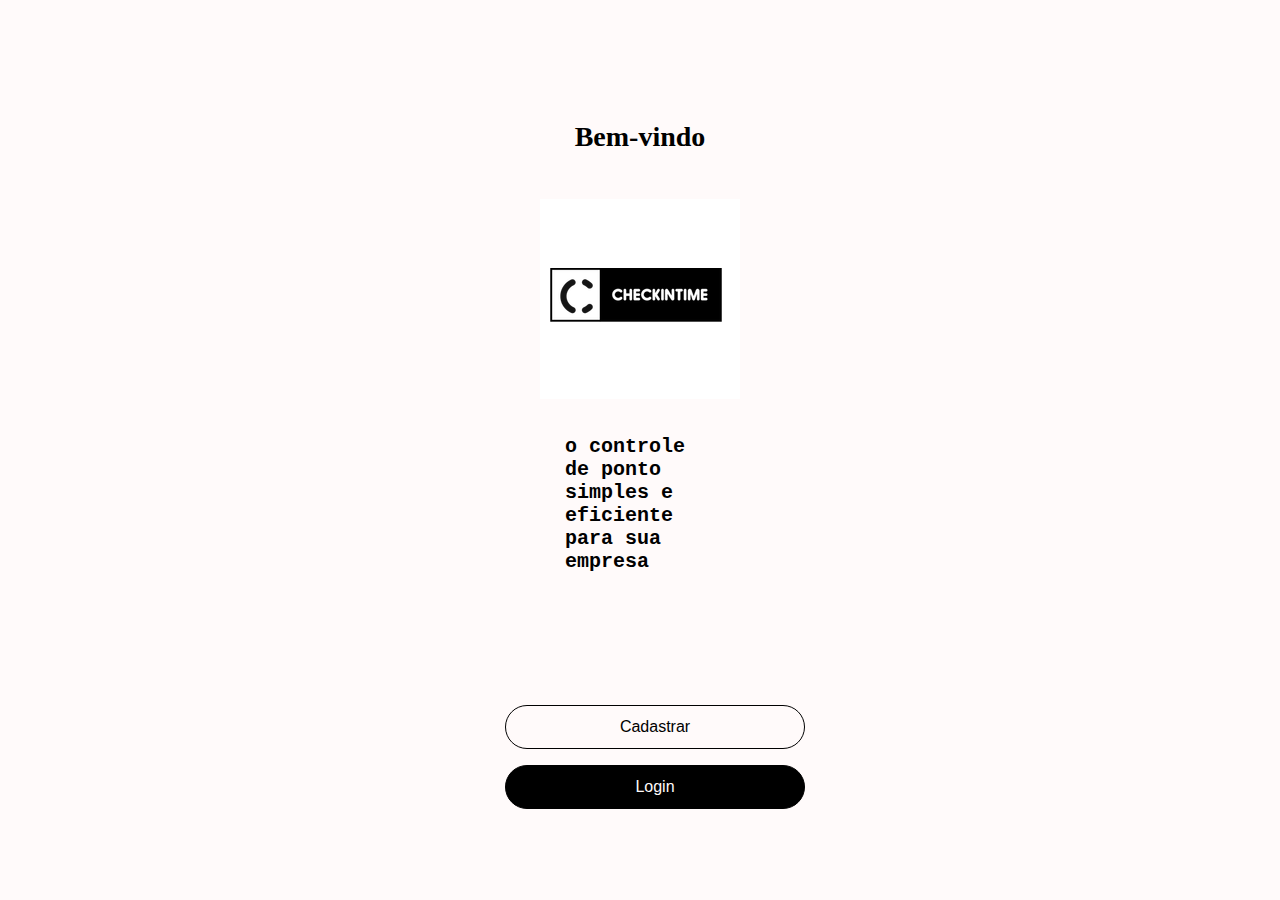
==== index.html @ b721d866 "primeiro commit com tres telas e pequenos erros ao centralizar e troca de butoes" ====
<!DOCTYPE html>
<html lang="pt-br">
  <head>
    <meta charset="UTF-8" />
    <meta http-equiv="X-UA-Compatible" content="IE=edge" />
    <meta name="viewport" content="width=device-width>, initial-scale=1.0" />
    <title>CheckinTime</title>
    <link href="estilo.css" rel="stylesheet" />
    <link rel="icon" href="pag.jpg">

  </head>
  <body>
    <main class="home-container">
      <div class="bem-vindo">
        <h2 class="bem-vindoinicio">Bem-vindo</h2>
      </div> 
      <img
      class="foto1"
      src="LogoSample_ByTailorBrands.jpg"
      alt="Logotipo do ChecknTime"
      />
      <div class="slogan">
        <p>o controle de ponto simples e eficiente para sua empresa</p>
      </div>

        <div class="btnsinicio">
          <button class="btnlogin" href="login.html">Login</button>
          <button class="btncadastrar">Cadastrar</button>
        </div>
    </main>
      <footer></footer>
      <script></script>
    
  </body>
</html>
---- estilo.css ----
body {
  margin: 0 auto;
  background-color: #fffafa;
}


.home-container {
  display: flex;
  flex-direction: column;
  justify-content: center;
  align-items: center;
  height: 100vh;
  max-width: 300px;
  width: 100%;
  gap: 1rem;
  margin: 0 auto;
}
.bem-vindo {
  display: flex;
  flex-direction: column-reverse;
  align-items: center;
}


.bem-vindoinicio {
  padding: 10px;
  margin: 1.25rem;
  white-space: nowrap;
  font-size: 1.75rem;
  
}
.foto1 {
  max-width: 100%;
}
.slogan {
  
  width: 50%;
  font-size: 1.25rem;
  font-weight: bolder;
  font-family: 'Courier New', Courier, monospace;
}
.btnsinicio {
  width: 100%;
  height: 200px;
  display: flex;
  flex-direction: column-reverse;
  justify-items: center;
  gap: 1rem;
  margin-left: 30px;
  
}

button {
  border-radius: 50px;
  padding: 12px 8px;
  font-size: 1rem;
  width: 100%;
  gap: 3rem;
}

input {
  border-radius: 8px;
  padding: 12px 8px;
  font-size: 1rem;
  /*width: 100%;*/
  border: 1px solid #999;
}

.btnlogin {
  background-color: black;
  color: #fffafa;
  border: 1px solid #000000;
  text-decoration: none;
 /* border-radius: 50px;
  padding: 12px 8px;
  font-size: 1rem;
  width: 100%;*/
  text-align: center;
}
.btncadastrar {
  background-color: #fffafa;
  border: 1px solid #000000;
  color: #000000;
  border-radius: 50px;
  padding: 12px 8px;
  font-size: 1rem;
  width: 100%;
  text-align: center;
  
}

.flex {
  display: flex;
  width: 100%;
}

.flex-colunm {
  width: 4rem;
  flex-direction: column;
  align-items: center;
  justify-content: center;
  gap: 1rem;
}


.btnentrarlogin {
  width: 60%;
}

.btnentrar {
  width: 100%;
  display: flex;
  background-color: #000000;
  color: #fffafa;
  border: 1px solid #000000
}
.logo {
  display: flex; 
  
}
.titulo-pagina {
  width: 100%;
  display: flex;
  justify-content: center;
  align-items: center;
  align-content: center;
  font-size: 1rem;
}
.cadastro {
  margin: 1rem;
  width: 80%;
  display: flex;
  flex-direction: column;
  justify-content: center;
  justify-items: center;
  align-items: center;
  align-content: center;
}
.cadastro-empresa {
  width: 60%;
  display: flex;
  justify-items: center;
  flex-direction: column;
  gap: 1rem;
}
.btnscadastro {
  display: flex;
  flex-direction: row;
  gap:1rem;
}
.btnvoltar {
  background-color: #000000;
  color:#fffafa;
  border: 1px solid #000000;
}
.btnproximo {
  background-color: #000000;
  color:#fffafa;
  border: 1px solid #000000;
}

.etapas {
  display: flex;
  justify-content: center;
  gap: 1rem;
}

.etapa{
  width: 24px;
  height: 24px;
  border: 1px solid #999;
  border-radius: 100%;
  display: flex;
  justify-content: center;
  align-items: center;
  gap:1rem;
}

.etapas .active{
  background-color: #4EEE94;
}
.sub-titulo {
  display: flex;
  justify-content: center;
  align-items: center;
}
.btnentrarlogin {
  width: 80%;
}
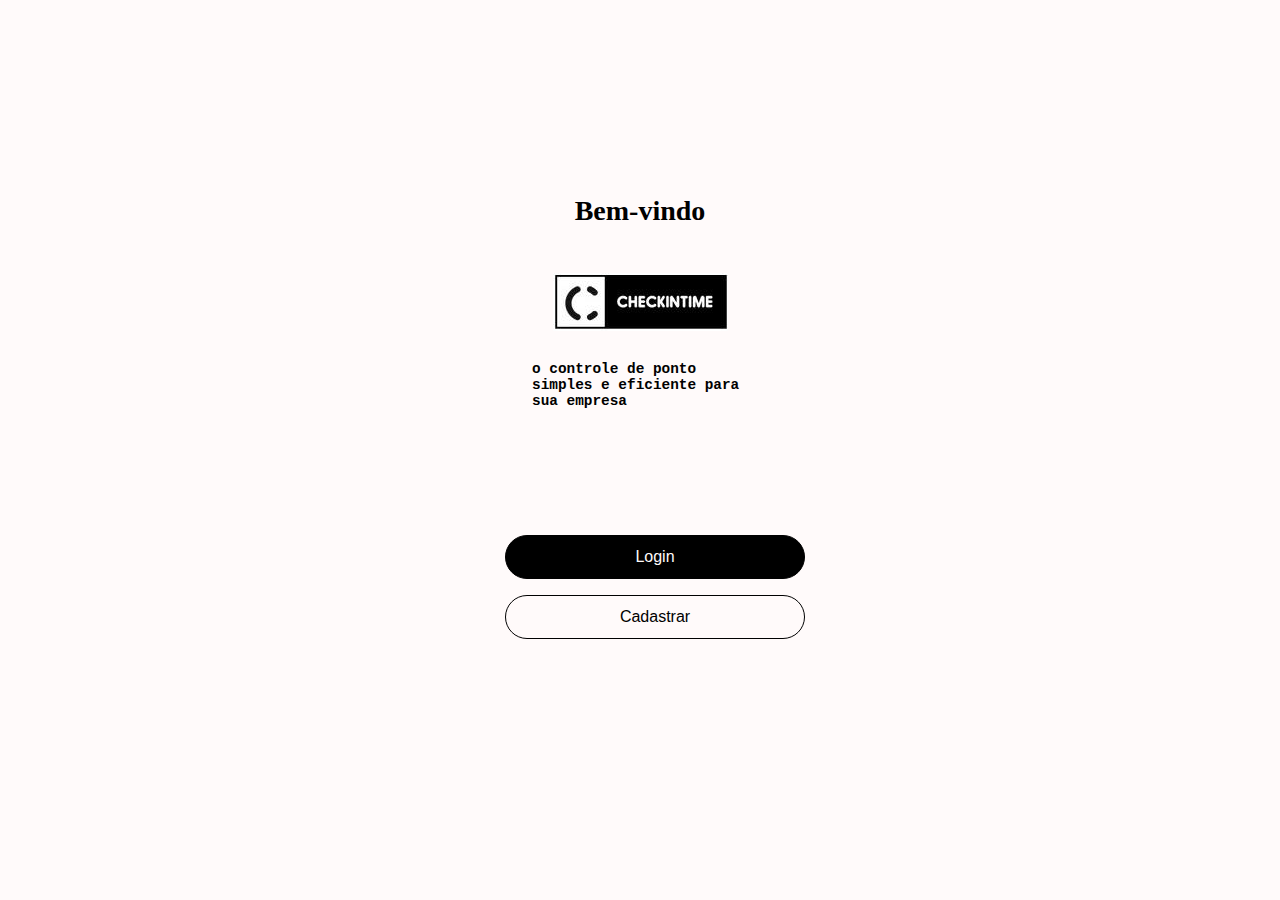
==== commit ea51f6d5: "feat: new registration screens one still with problem" ====
--- a/index.html
+++ b/index.html
@@ -16,17 +16,17 @@
       </div> 
       <img
       class="foto1"
-      src="LogoSample_ByTailorBrands.jpg"
+      src="logo1.jpeg"
       alt="Logotipo do ChecknTime"
       />
       <div class="slogan">
         <p>o controle de ponto simples e eficiente para sua empresa</p>
       </div>
 
-        <div class="btnsinicio">
-          <button class="btnlogin" href="login.html">Login</button>
-          <button class="btncadastrar">Cadastrar</button>
-        </div>
+      <div class="btnsinicio">
+        <button class="btnlogin" href="login.html">Login</button>
+        <button class="btncadastrar">Cadastrar</button>
+      </div>
     </main>
       <footer></footer>
       <script></script>
--- a/estilo.css
+++ b/estilo.css
@@ -17,7 +17,7 @@
 }
 .bem-vindo {
   display: flex;
-  flex-direction: column-reverse;
+  flex-direction: column;
   align-items: center;
 }
 
@@ -34,16 +34,28 @@
 }
 .slogan {
   
-  width: 50%;
-  font-size: 1.25rem;
+  width: 72%;
+  font-size: 0.90rem;
+  text-justify:distribute-all-lines;
   font-weight: bolder;
   font-family: 'Courier New', Courier, monospace;
+  display: flex;
+  justify-content: center;
+  align-items: center;
+  justify-items: center;
+  align-content: center;
+}
+.slogan p {
+  display: flex;
+  align-items: center;
+  justify-content: center;
 }
 .btnsinicio {
+  margin-top: 6rem;
   width: 100%;
   height: 200px;
   display: flex;
-  flex-direction: column-reverse;
+  flex-direction: column;
   justify-items: center;
   gap: 1rem;
   margin-left: 30px;
@@ -89,22 +101,28 @@
   
 }
 
+
+.flex-colunm {
+  margin: 0 auto;
+  width: 80%;
+  flex-direction: column;
+  align-items: center;
+  justify-content: center;
+  gap: 1rem;
+  padding: 1rem;
+  
+}
+
 .flex {
   display: flex;
-  width: 100%;
-}
-
-.flex-colunm {
-  width: 4rem;
-  flex-direction: column;
-  align-items: center;
-  justify-content: center;
-  gap: 1rem;
-}
-
+  flex-direction: column;
+  width: 100%;
+  gap: 1rem;
+}
 
 .btnentrarlogin {
-  width: 60%;
+  width: 100%;
+  
 }
 
 .btnentrar {
@@ -112,16 +130,20 @@
   display: flex;
   background-color: #000000;
   color: #fffafa;
-  border: 1px solid #000000
-}
-.logo {
-  display: flex; 
-  
+  border: 1px solid #000000;
+  gap: 1rem;
+}
+.home {
+  display: flex;
+  flex-direction: column;
+  justify-content: center;
+  align-items: center;
 }
 .titulo-pagina {
   width: 100%;
   display: flex;
   justify-content: center;
+  justify-items: center;
   align-items: center;
   align-content: center;
   font-size: 1rem;
@@ -143,22 +165,6 @@
   flex-direction: column;
   gap: 1rem;
 }
-.btnscadastro {
-  display: flex;
-  flex-direction: row;
-  gap:1rem;
-}
-.btnvoltar {
-  background-color: #000000;
-  color:#fffafa;
-  border: 1px solid #000000;
-}
-.btnproximo {
-  background-color: #000000;
-  color:#fffafa;
-  border: 1px solid #000000;
-}
-
 .etapas {
   display: flex;
   justify-content: center;
@@ -184,6 +190,101 @@
   justify-content: center;
   align-items: center;
 }
-.btnentrarlogin {
-  width: 80%;
+.btnscadastro {
+  display: flex;
+  flex-direction: row;
+  gap:1rem;
+}
+.btnvoltar {
+  background-color: #000000;
+  color:#fffafa;
+  border: 1px solid #000000;
+}
+.btnproximo {
+  background-color: #000000;
+  color:#fffafa;
+  border: 1px solid #000000;
+}
+
+.cabeca {
+width: 90%;
+}
+.navbar {
+  width: 60%;
+  height: 100px;
+  display: flex;
+  flex-direction: row;
+  justify-content: space-around;
+}
+.home-funcionario {
+  height: 600px;
+  width: 60%;
+  display: flex;
+  flex-direction: column;
+  justify-content: center;
+  align-items: center;
+
+}
+.campo-preechido {
+  width: 25%;
+  display: flex;
+  flex-direction: column;
+  justify-content: center;
+  align-items: center;
+
+}
+
+.validacao {
+  background-color: #999;
+  border: 1px solid #999;
+  width: 33%;
+  height: 30px;
+}
+.forms {
+  width: 60%;
+  display: flex;
+  flex-direction: column;
+  justify-content: center;
+  align-items: center;
+  gap: 1rem;
+}
+.btnfuncionario {
+  width: 38%;
+}
+.btnsalvar {
+  width: 90%;
+  background-color: #000000;
+  color:#fffafa;
+  border: 1px solid #000000;
+}
+.btnsfluxofuncionario {
+  width: 100%;
+  display: flex;
+  flex-direction: row;
+  justify-content: center;
+  align-items: center;
+  
+}
+.btnregistro {
+  width: 30%;
+  border-radius: 0%;
+  background-color: #EEEEE0;
+  color:#000000;
+  border: 1px solid #000000;
+}
+.btnbancohoras {
+  width: 30%;
+  border-radius: 0%;
+  background-color: #D9D9D9;
+  color:#000000;
+  border: 1px solid #000000;
+
+}
+.btnjusticarausencia {
+  width: 30%;
+  border-radius: 0%;
+  background-color: #D9D9D9;
+  color:#000000;
+  border: 1px solid #000000;
+
 }